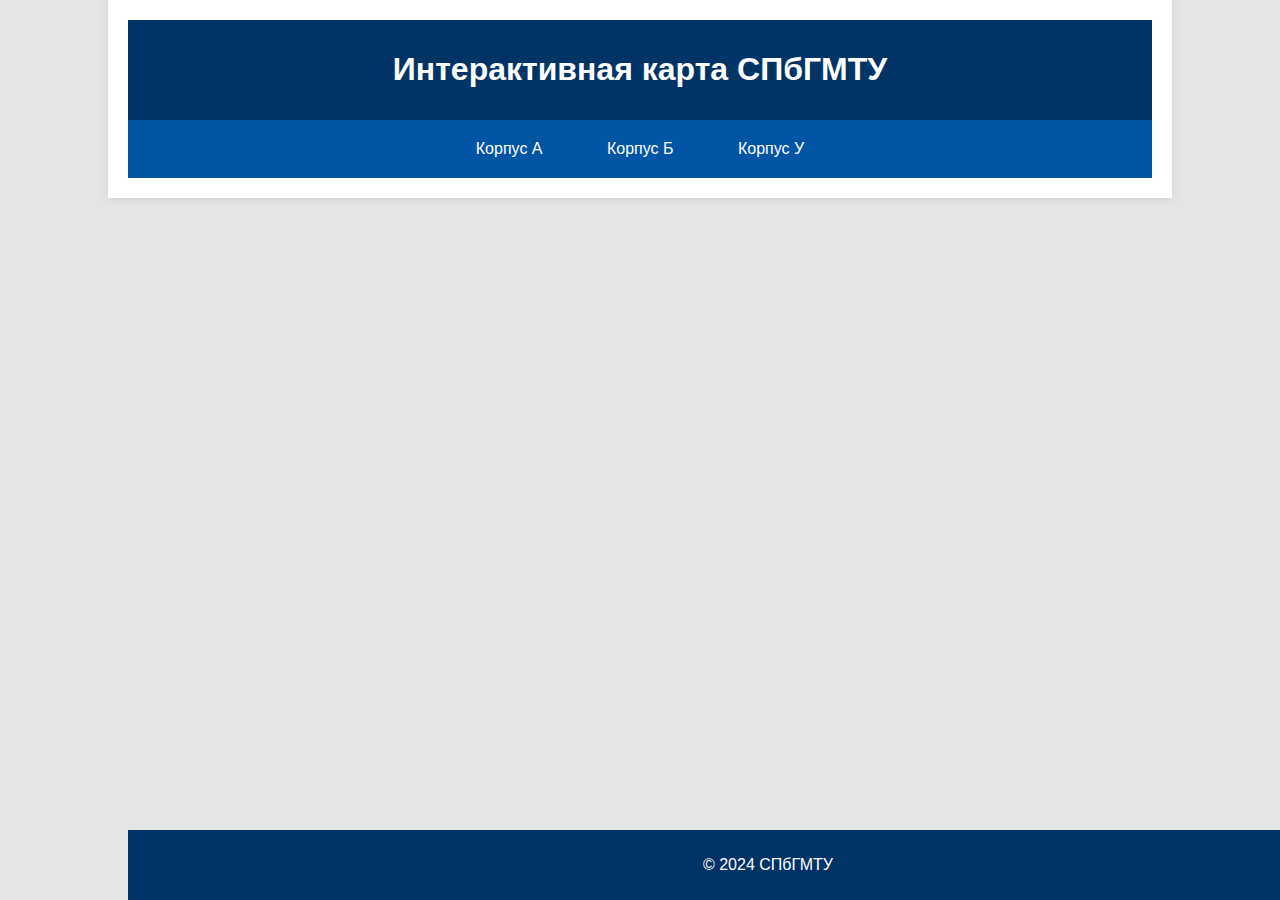
==== site/index.html @ 2db866c8 "Update and rename smtu.html to index.html" ====
<!DOCTYPE html>
<html lang="ru">
<head>
<meta charset="UTF-8">
<meta name="viewport" content="width=device-width, initial-scale=1.0">
<title>Интерактивная карта СПбГМТУ</title>
<link rel="stylesheet" href="cssSMTU.css">
</head>
<body>

<div class="container">
  <header>
    <h1>Интерактивная карта СПбГМТУ</h1>
  </header>

  <nav>
    <a href="korpusA.html">Корпус А</a>
    <a href="korpusB.html">Корпус Б</a>
    <a href="korpusU.html">Корпус У</a>
  </nav>

  <footer>
    <p>© 2024 СПбГМТУ</p>
  </footer>
</div>

</body>
</html>
---- site/cssSMTU.css ----
body {
    font-family: 'Arial', sans-serif;
    background-color: #e5e5e5;
    margin: 0;
    padding: 0;
  }
  
  .container {
    width: 80%;
    margin: auto;
    background-color: #fff;
    padding: 20px;
    box-shadow: 0 0 10px rgba(0, 0, 0, 0.1);
  }
  
  header {
    background-color: #003366;
    color: #fff;
    padding: 10px 0;
  }
  
  header h1 {
    text-align: center;
  }
  
  nav {
    background-color: #0055A4;
    padding: 10px 0;
    text-align: center;
  }
  
  nav a {
    color: #ffffff;
    padding: 10px 20px;
    text-decoration: none;
    margin: 0 10px;
    display: inline-block;
  }
  
  nav a:hover {
    background-color: #003366;
  }
  
  footer {
    background-color: #003366;
    color: #ffffff;
    text-align: center;
    padding: 10px 0;
    position: absolute;
    bottom: 0;
    width: 100%;
  }
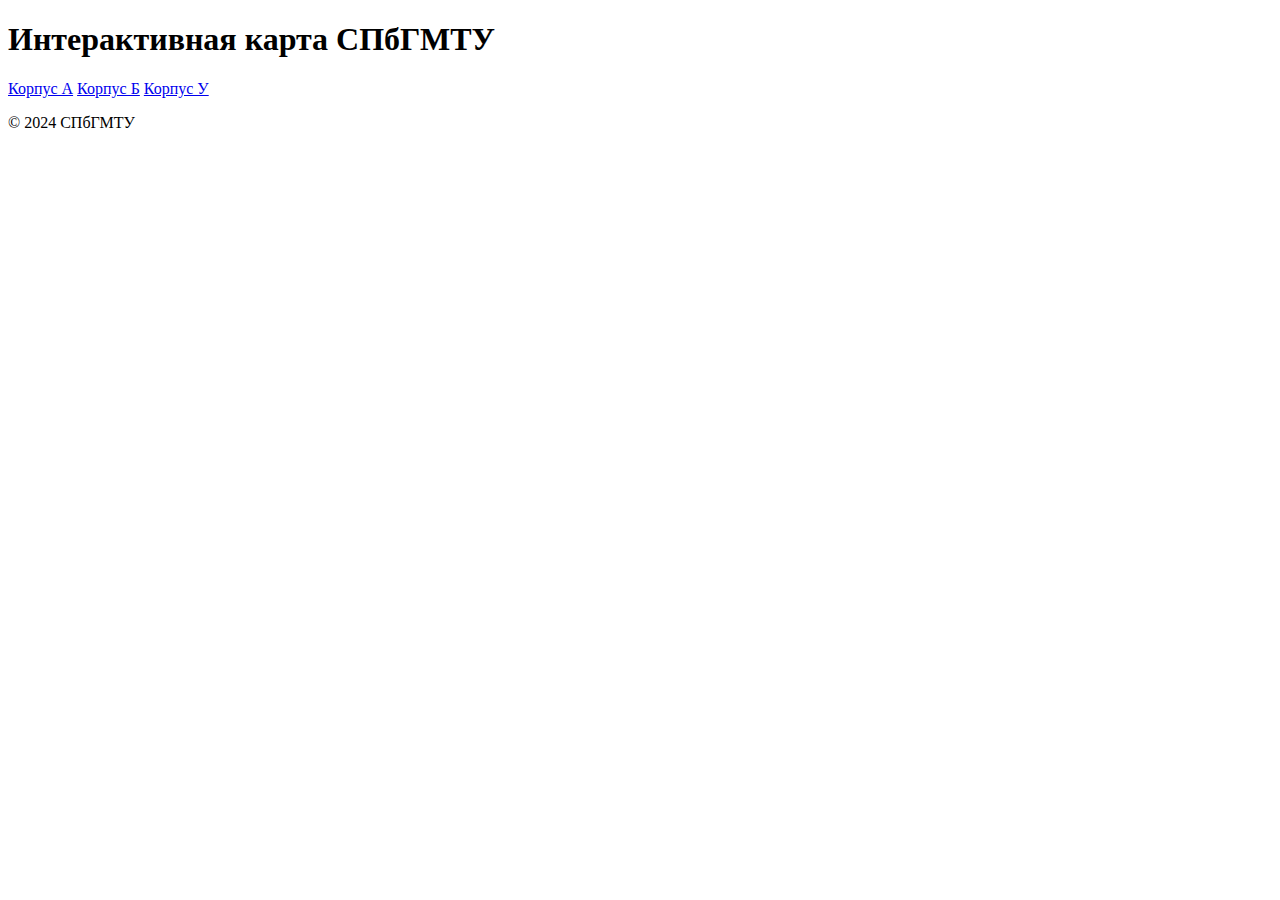
==== commit 43233b98: "Add files via upload" ====
--- a/site/index.html
+++ b/site/index.html
@@ -25,4 +25,4 @@
 </div>
 
 </body>
-</html>
+</html>